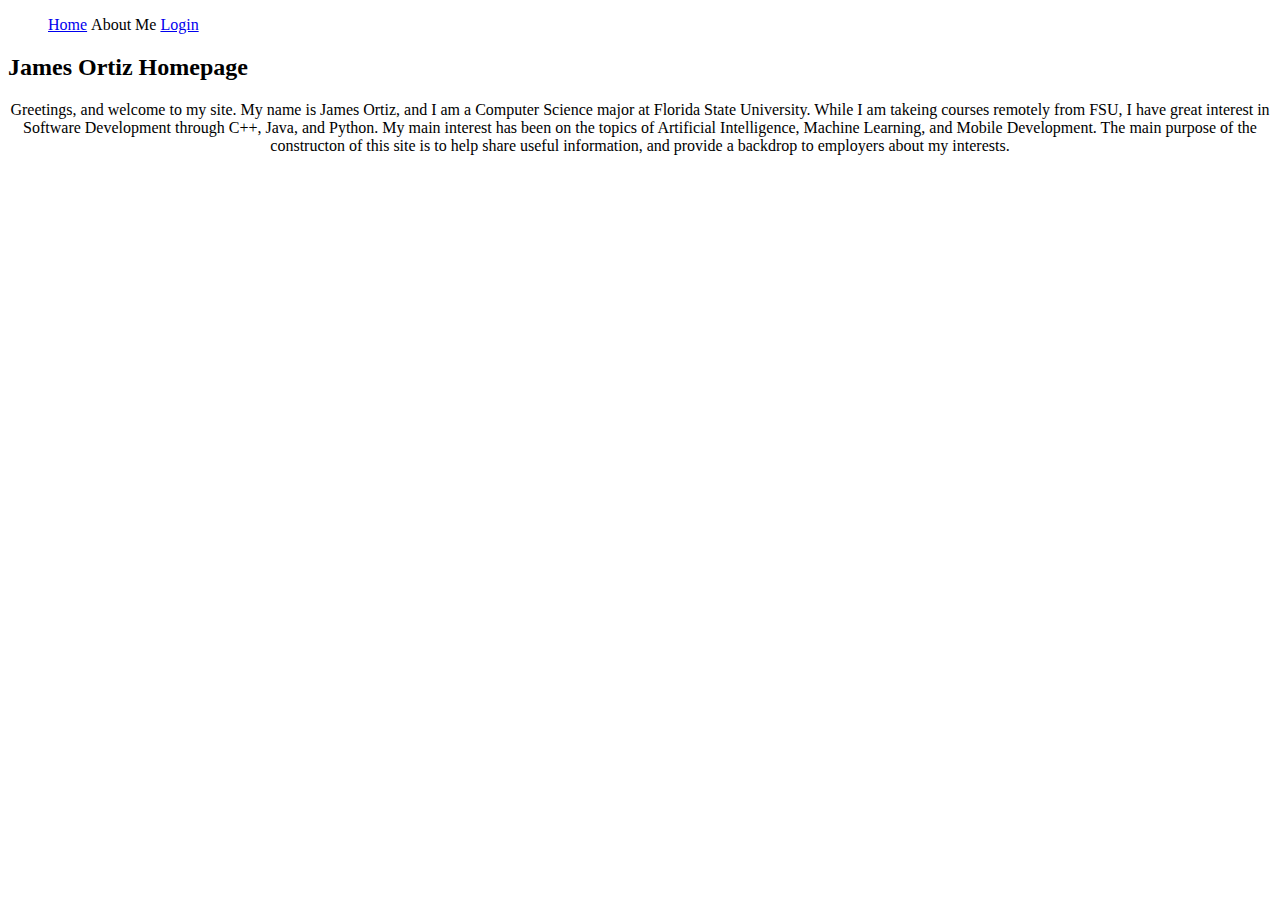
==== aboutMe.html @ bb690489 "Added Sections to main Homepage" ====
<!DOCTYPE html>
<html>
<head>
  <title>James Ortiz</title>
  <!-- Attaches CSS file to HTML -->
  <link rel="stylesheet" type="text/css" href="style.css">
</head>
<body>
  <header>
    <nav>
      <ul>
	<li><a href="index.html">Home</a></li>
	<li>About Me</li>
	<li><a href="login.html">Login</a></li>
      </ul>
    </nav>
  </header>
  <section>
    <h2>James Ortiz Homepage</h2>
    <p>Greetings, and welcome to my site. My name is James Ortiz, and I am a Computer Science major at Florida State University.
      While I am takeing courses remotely from FSU, I have great interest in Software Development through C++, Java, and Python.
      My main interest has been on the topics of Artificial Intelligence, Machine Learning, and Mobile Development. The main purpose
      of the constructon of this site is to help share useful information, and provide a backdrop to employers about my interests. 
    </p>
  </section>
</body>
</html>
---- style.css ----
/* *{
	text-align: right;
}*/


html {
	
	background-image: url(binary.png); /* for background images */
	background-repeat: repeat;         /* Repeats image in background */

}

h1{
	/*background-image:url(binary.png); */
	text-align: center;
}


p{
    text-align: center;
}

hr
{
    display: block;
    margin-top: 0.5em;
    margin-bottom: 0.5em;
    margin-left: auto;
    margin-right: auto;
    border-style: inset;
    border-width: 1px;
}

li{

	list-style: none;
	display: inline-block;
}

table, td, tr
{
    border-style: groove;
    border-width: 3px;
    border-collapse: collapse;
    border-color: red;
    background-color: gold;
    
}

footer {
    display: block;
}
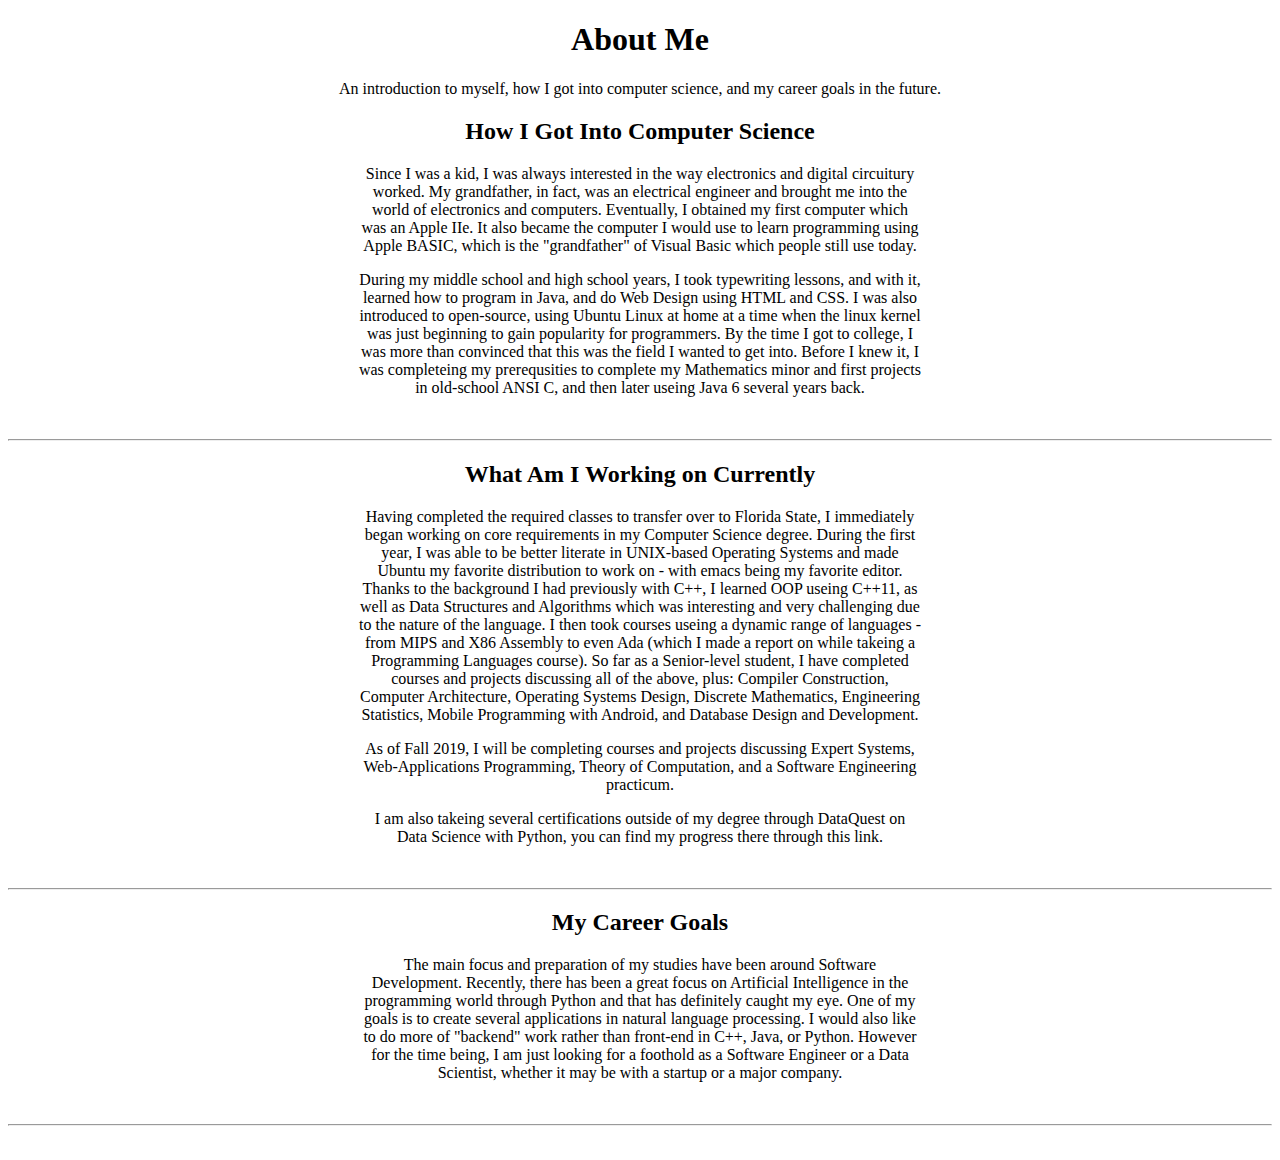
==== commit cd95aef2: "Mounted About Me Page" ====
--- a/aboutMe.html
+++ b/aboutMe.html
@@ -1,27 +1,131 @@
+<!---
+Author: James Ortiz
+Date Updated: 08/07/2019
+Description: About Me Section of Portfolio/Homepage
+--->
+
 <!DOCTYPE html>
 <html>
 <head>
-  <title>James Ortiz</title>
+  <title>About Me</title>
   <!-- Attaches CSS file to HTML -->
   <link rel="stylesheet" type="text/css" href="style.css">
 </head>
 <body>
+  
+  <!--- Title of Webpage & Links: --->
   <header>
-    <nav>
-      <ul>
-	<li><a href="index.html">Home</a></li>
-	<li>About Me</li>
-	<li><a href="login.html">Login</a></li>
-      </ul>
-    </nav>
+    <h1>About Me<h1>
   </header>
+
   <section>
-    <h2>James Ortiz Homepage</h2>
-    <p>Greetings, and welcome to my site. My name is James Ortiz, and I am a Computer Science major at Florida State University.
-      While I am takeing courses remotely from FSU, I have great interest in Software Development through C++, Java, and Python.
-      My main interest has been on the topics of Artificial Intelligence, Machine Learning, and Mobile Development. The main purpose
-      of the constructon of this site is to help share useful information, and provide a backdrop to employers about my interests. 
+    <p>
+      An introduction to myself, how I got into computer science,
+      and my career goals in the future.
     </p>
   </section>
+
+
+  
+  <!--- How I got into Computer Science: --->
+
+  <section>
+    
+    <h2>How I Got Into Computer Science</h2>
+    <div>
+    <p>
+      Since I was a kid, I was always interested in the way electronics and
+      digital circuitury worked. My grandfather, in fact, was an electrical
+      engineer and brought me into the world of electronics and computers.
+      Eventually, I obtained my first computer which was an Apple IIe.
+      It also became the computer I would use to learn programming using Apple BASIC,
+      which is the "grandfather" of Visual Basic which people still use today.
+    </p>
+
+    <p>
+      During my middle school and high school years, I took typewriting lessons, and
+      with it, learned how to program in Java, and do Web Design using HTML and CSS.
+      I was also introduced to open-source, using Ubuntu Linux at home at a time when
+      the linux kernel was just beginning to gain popularity for programmers. By the
+      time I got to college, I was more than convinced that this was the field I wanted
+      to get into. Before I knew it, I was completeing my prerequsities to complete
+      my Mathematics minor and first projects in old-school ANSI C, and then later
+      useing Java 6 several years back. 
+    </p>
+    </div>
+  </section>
+
+
+  <!--- What am I accomplishing currently as a CS Major: --->
+  <br>
+  <hr>
+  
+  <section>
+    <h2>What Am I Working on Currently</h2>
+    <div>
+    <p>
+      Having completed the required classes to transfer over to
+      Florida State, I immediately began working on core requirements
+      in my Computer Science degree. During the first year, I was able to be better
+      literate in UNIX-based Operating Systems and made Ubuntu my favorite distribution
+      to work on - with emacs being my favorite editor. Thanks to the background
+      I had previously with C++, I learned OOP useing C++11, as well as Data Structures
+      and Algorithms which was interesting and very challenging due to the nature of the
+      language. I then took courses useing a dynamic range of languages - from
+      MIPS and X86 Assembly to even Ada (which I made a report on while takeing a
+      Programming Languages course). So far as a Senior-level student,
+      I have completed courses and projects discussing all of the above, plus: Compiler Construction,
+      Computer Architecture, Operating Systems Design, Discrete Mathematics, Engineering Statistics,
+      Mobile Programming with Android, and Database Design and Development.
+    </p>
+
+    <p>
+      As of Fall 2019, I will be completing
+      courses and projects discussing Expert Systems, Web-Applications Programming, Theory of Computation, and
+      a Software Engineering practicum.
+    </p>
+
+    <p>
+      I am also takeing several certifications outside of my degree through DataQuest
+      on Data Science with Python, you can find my progress there through this link.
+    </p>
+    </div>
+    
+    
+  </section>
+
+  <br>
+  <hr>
+
+
+  <!--- My Future Career Goals: --->
+  
+  <section>
+    <h2>My Career Goals</h2>
+    <div>
+    <p>
+      The main focus and preparation of my studies have been around Software Development. Recently,
+      there has been a great focus on Artificial Intelligence in the programming world through Python
+      and that has definitely caught my eye. One of my goals is to create several applications in
+      natural language processing. I would also like to do more of "backend" work rather
+      than front-end in C++, Java, or Python. However for the time being, I am just looking for a foothold
+      as a Software Engineer or a Data Scientist, whether it may be with a startup or a major company.
+    </p>
+    </div>
+  </section>
+
+  <br>
+  <hr>
+  <br>
+  
+
+  <!--- Footer: --->
+  
+  <footer>
+    
+  </footer>
+  
+
+  
 </body>
 </html>
--- a/style.css
+++ b/style.css
@@ -1,8 +1,35 @@
+/*
+// Author: James Ortiz
+// Date Updated: 04/10/2018
+// Description: Governing CSS File for Homepage
+// 
+*/
 
-/* *{
-	text-align: right;
-}*/
+div {
+ 
+    margin-right: 350px;
+    margin-left: 350px;
+   
+}
 
+
+img.align-left
+{
+    float: left;
+}
+
+img.align-right
+{
+    float: right;
+}
+
+nav {
+
+    border: 3px groove red;
+    background: gold;
+    margin-right: 400px;
+    margin-left: 400px;
+}
 
 html {
 	
@@ -11,7 +38,8 @@
 
 }
 
-h1{
+h1, h2, h3
+{
 	/*background-image:url(binary.png); */
 	text-align: center;
 }
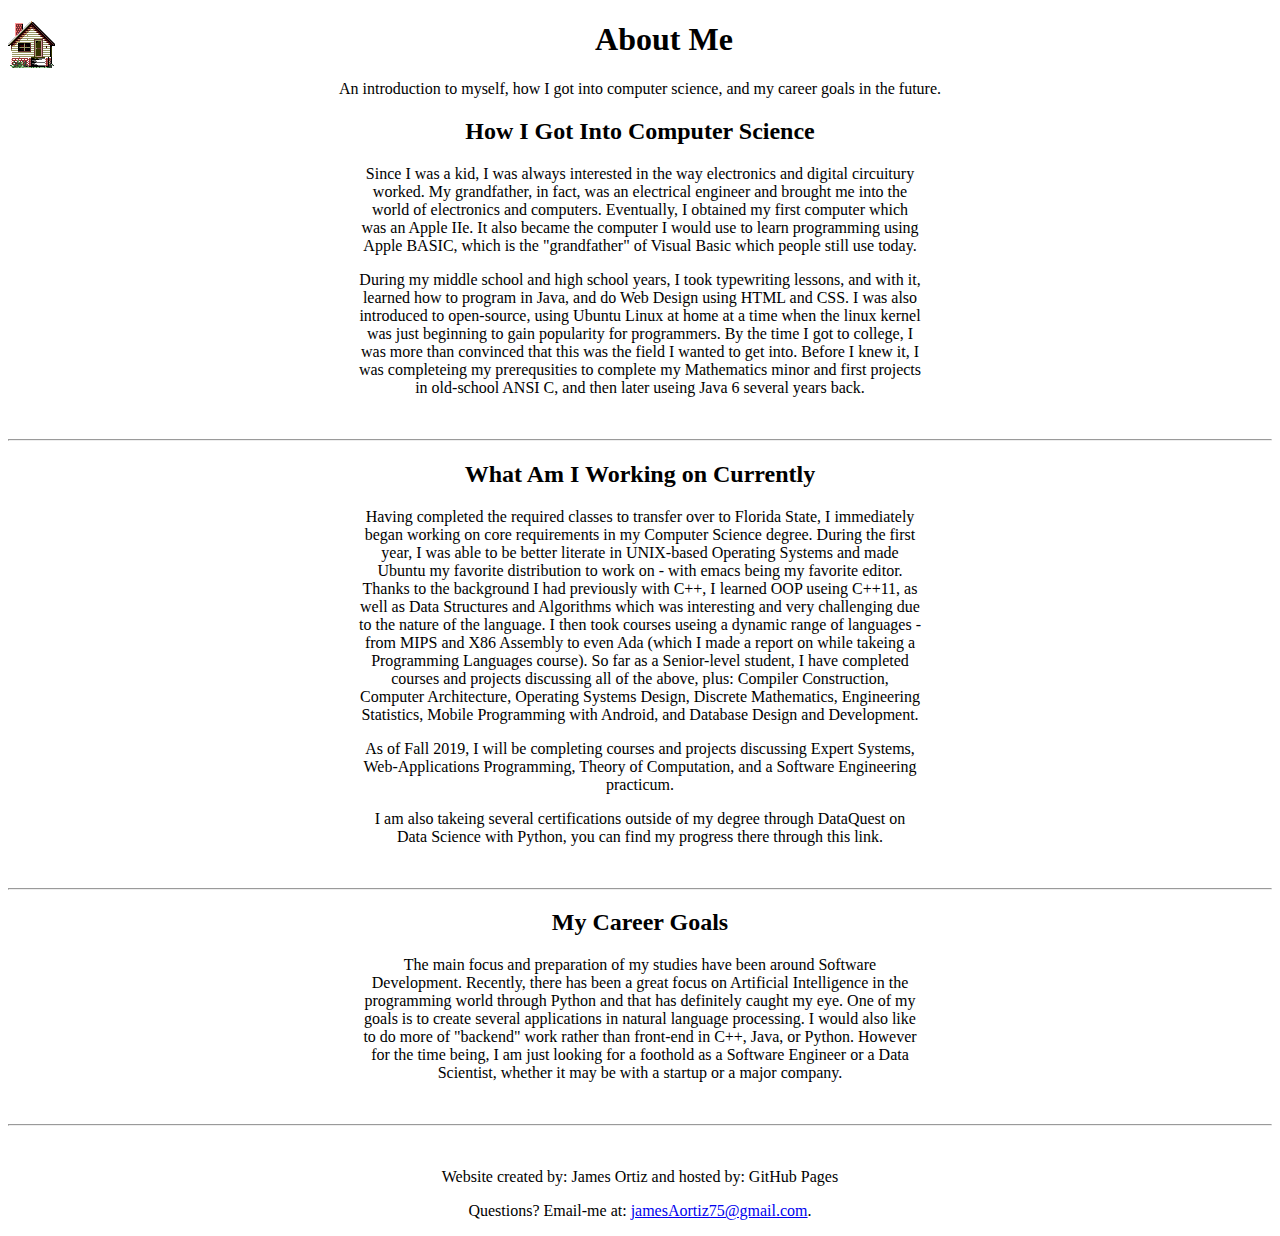
==== commit 168d513c: "Created about me page" ====
--- a/aboutMe.html
+++ b/aboutMe.html
@@ -8,6 +8,11 @@
 <html>
 <head>
   <title>About Me</title>
+  <meta charset="UTF-8">
+  <meta name="description" content="About Me">
+  <meta name="keywords" content="Experience, Introduction, Computer Science">
+  <meta name="author" content="James Ortiz">
+  <meta name="viewport" content="width=device-width, initial-scale=1.0">
   <!-- Attaches CSS file to HTML -->
   <link rel="stylesheet" type="text/css" href="style.css">
 </head>
@@ -15,7 +20,8 @@
   
   <!--- Title of Webpage & Links: --->
   <header>
-    <h1>About Me<h1>
+    <h1><a href="index.html"><img src="house.gif" alt="Homepage"
+				  class="align-left"></a>About Me</h1>
   </header>
 
   <section>
@@ -122,7 +128,9 @@
   <!--- Footer: --->
   
   <footer>
-    
+     <p>Website created by: James Ortiz and hosted by: GitHub Pages</p>
+    <p>Questions? Email-me at: <a href="mailto:jamesAortiz75@gmail.com">
+	jamesAortiz75@gmail.com</a>.</p>
   </footer>
   
 
